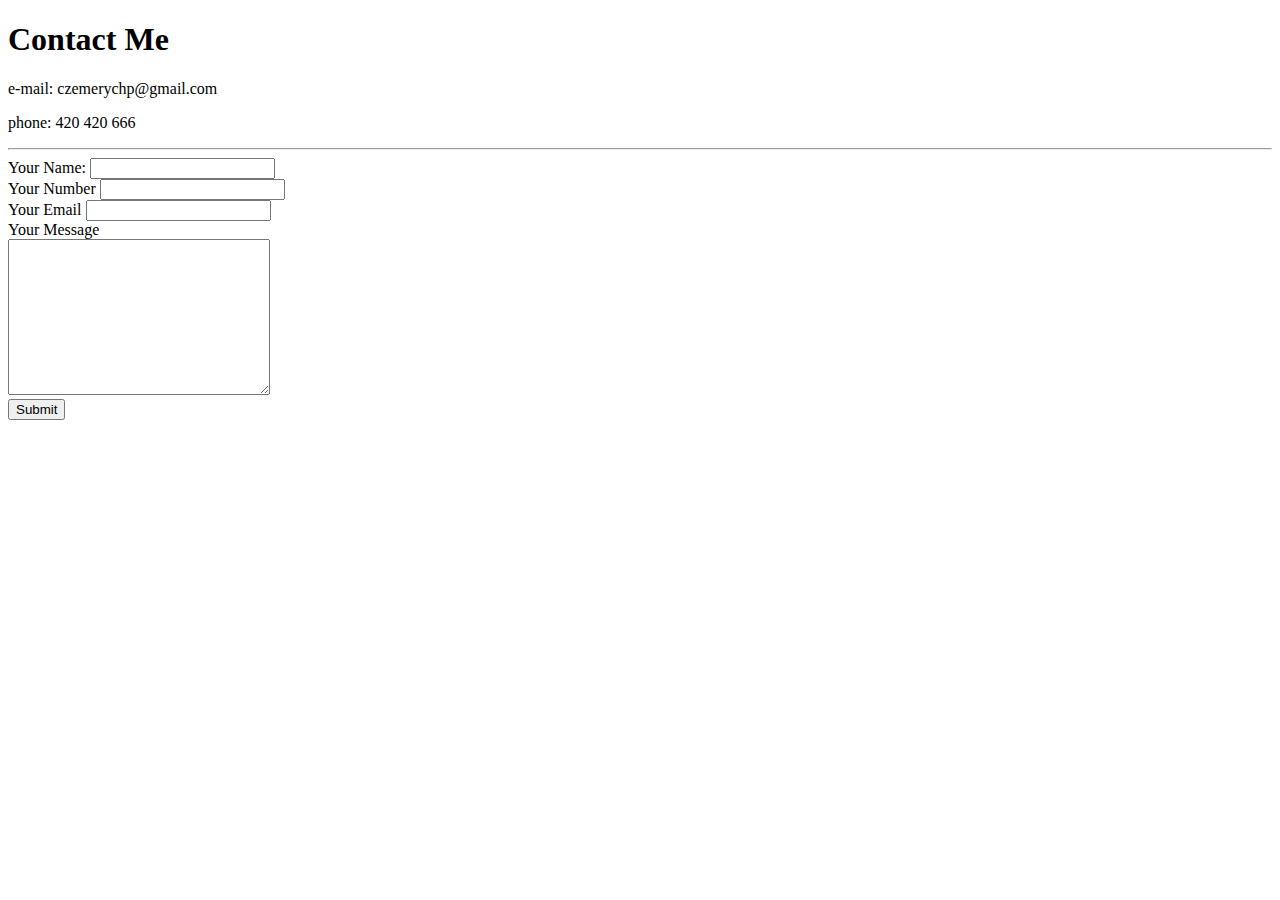
==== contact.html @ 5ae5408c "Initial CV website files" ====
<!doctype html>
<html lang="en">
    <head>
        <meta charset="UTF-8">
        <meta name="viewport"
            content="width=device-width, user-scalable=no, initial-scale=1.0, maximum-scale=1.0, minimum-scale=1.0">
        <meta http-equiv="X-UA-Compatible" content="ie=edge">
        <title>Contact me</title>
    </head>
    <body>
        <h1>Contact Me</h1>
        <p>e-mail: czemerychp@gmail.com</p>
        <p>phone: 420 420 666</p>
        <hr>
        <form class="" action="mailto: czemerychp@gmail.com" method="post" enctype="text/plain">
            <label>Your Name:</label>
            <input type="text" name="YourName" value=""><br>
            <label>Your Number</label>
            <input type="number" name="YourNumber" value=""><br>
            <label>Your Email</label>
            <input type="email" name="YourEmail" value=""><br>
            <label>Your Message</label><br>
            <textarea name="YourMessage" rows="10" cols="30"></textarea><br>
            <input type="submit" name="">
            </form>
    </body>
</html>
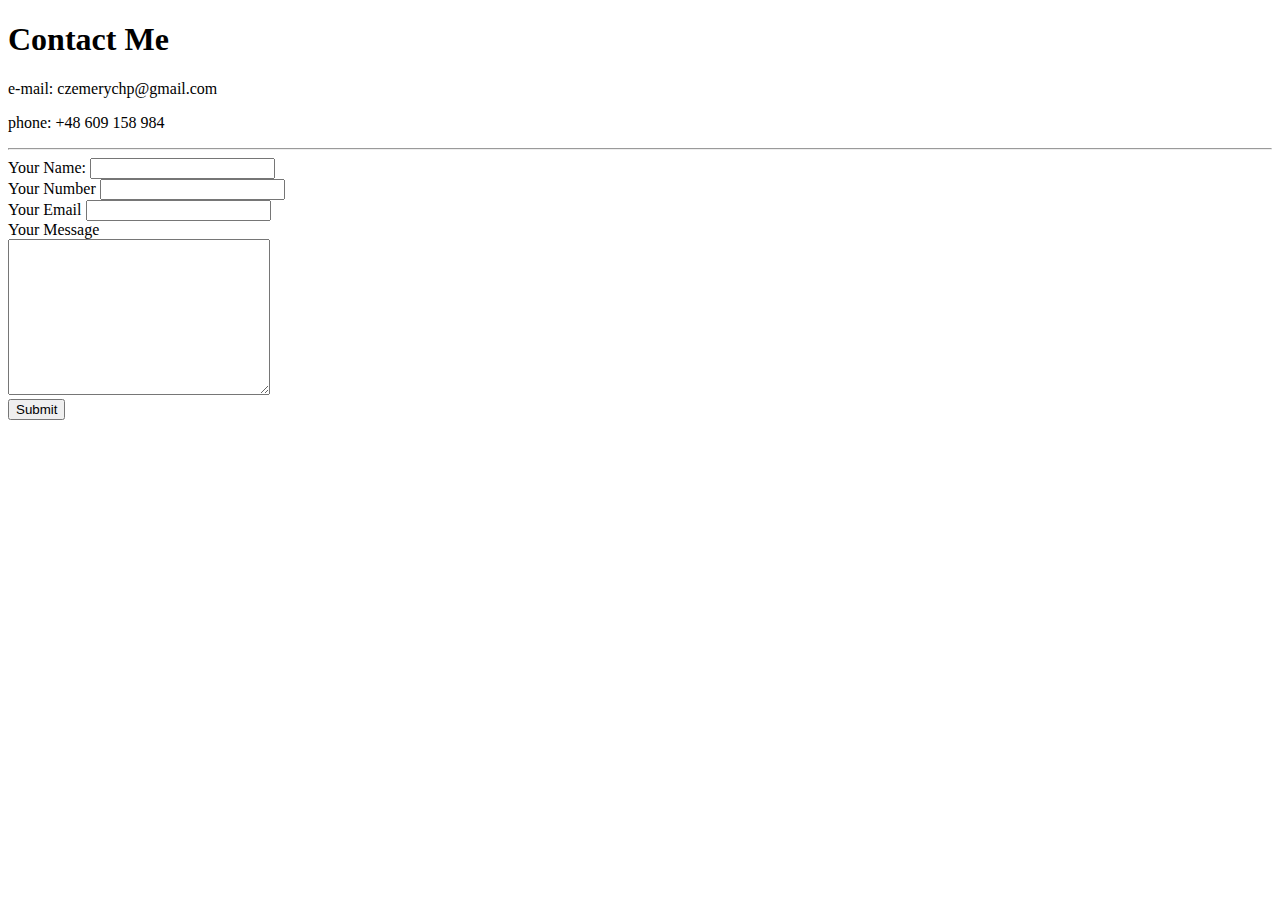
==== commit 2ca258d1: "Updated" ====
--- a/contact.html
+++ b/contact.html
@@ -10,7 +10,7 @@
     <body>
         <h1>Contact Me</h1>
         <p>e-mail: czemerychp@gmail.com</p>
-        <p>phone: 420 420 666</p>
+        <p>phone: +48 609 158 984</p>
         <hr>
         <form class="" action="mailto: czemerychp@gmail.com" method="post" enctype="text/plain">
             <label>Your Name:</label>
@@ -24,4 +24,4 @@
             <input type="submit" name="">
             </form>
     </body>
-</html>+</html>
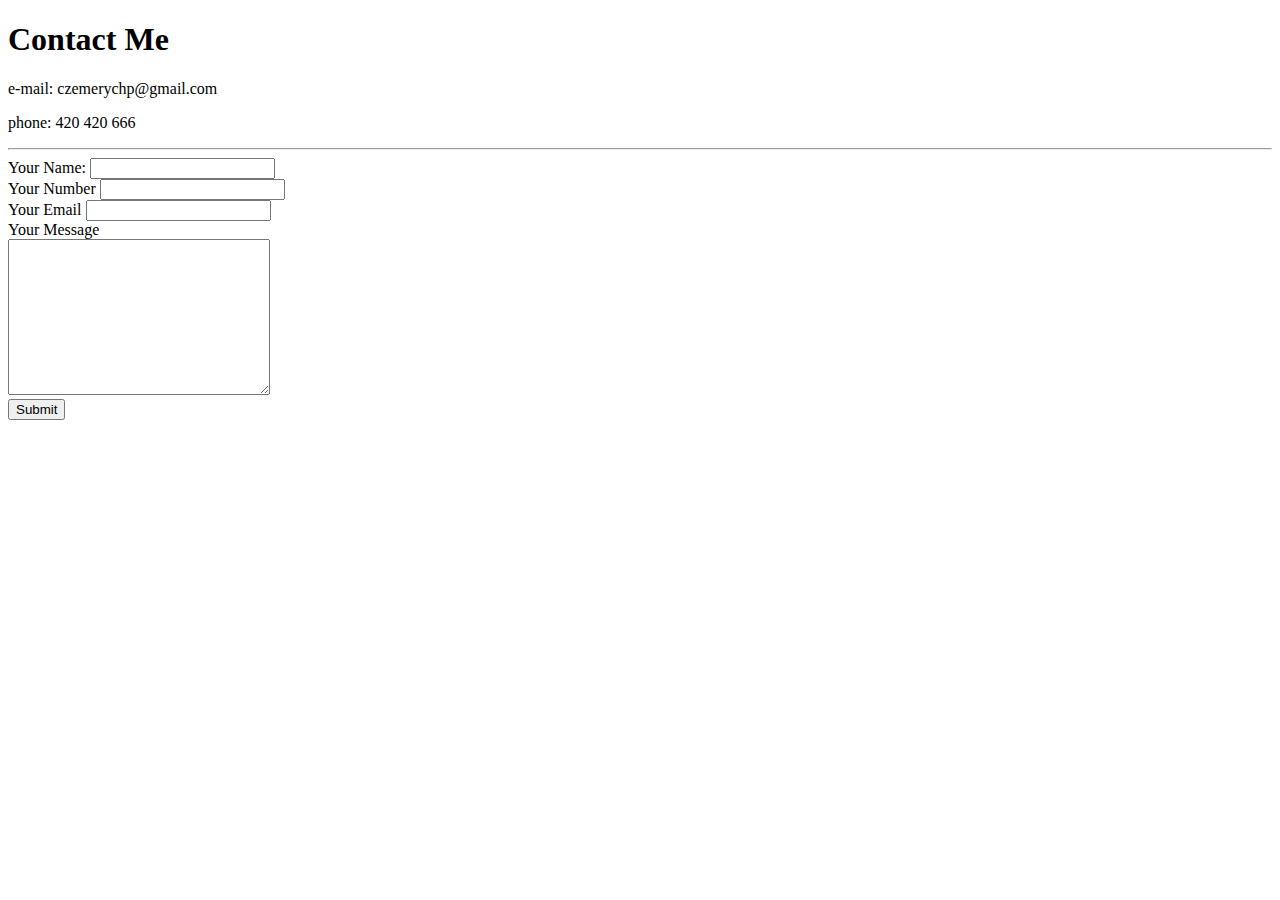
==== commit 8ce157b5: "Update contact.html" ====
--- a/contact.html
+++ b/contact.html
@@ -6,11 +6,12 @@
             content="width=device-width, user-scalable=no, initial-scale=1.0, maximum-scale=1.0, minimum-scale=1.0">
         <meta http-equiv="X-UA-Compatible" content="ie=edge">
         <title>Contact me</title>
+        <link rel="stylesheet" href="styles.css">
     </head>
     <body>
         <h1>Contact Me</h1>
         <p>e-mail: czemerychp@gmail.com</p>
-        <p>phone: +48 609 158 984</p>
+        <p>phone: 420 420 666</p>
         <hr>
         <form class="" action="mailto: czemerychp@gmail.com" method="post" enctype="text/plain">
             <label>Your Name:</label>
